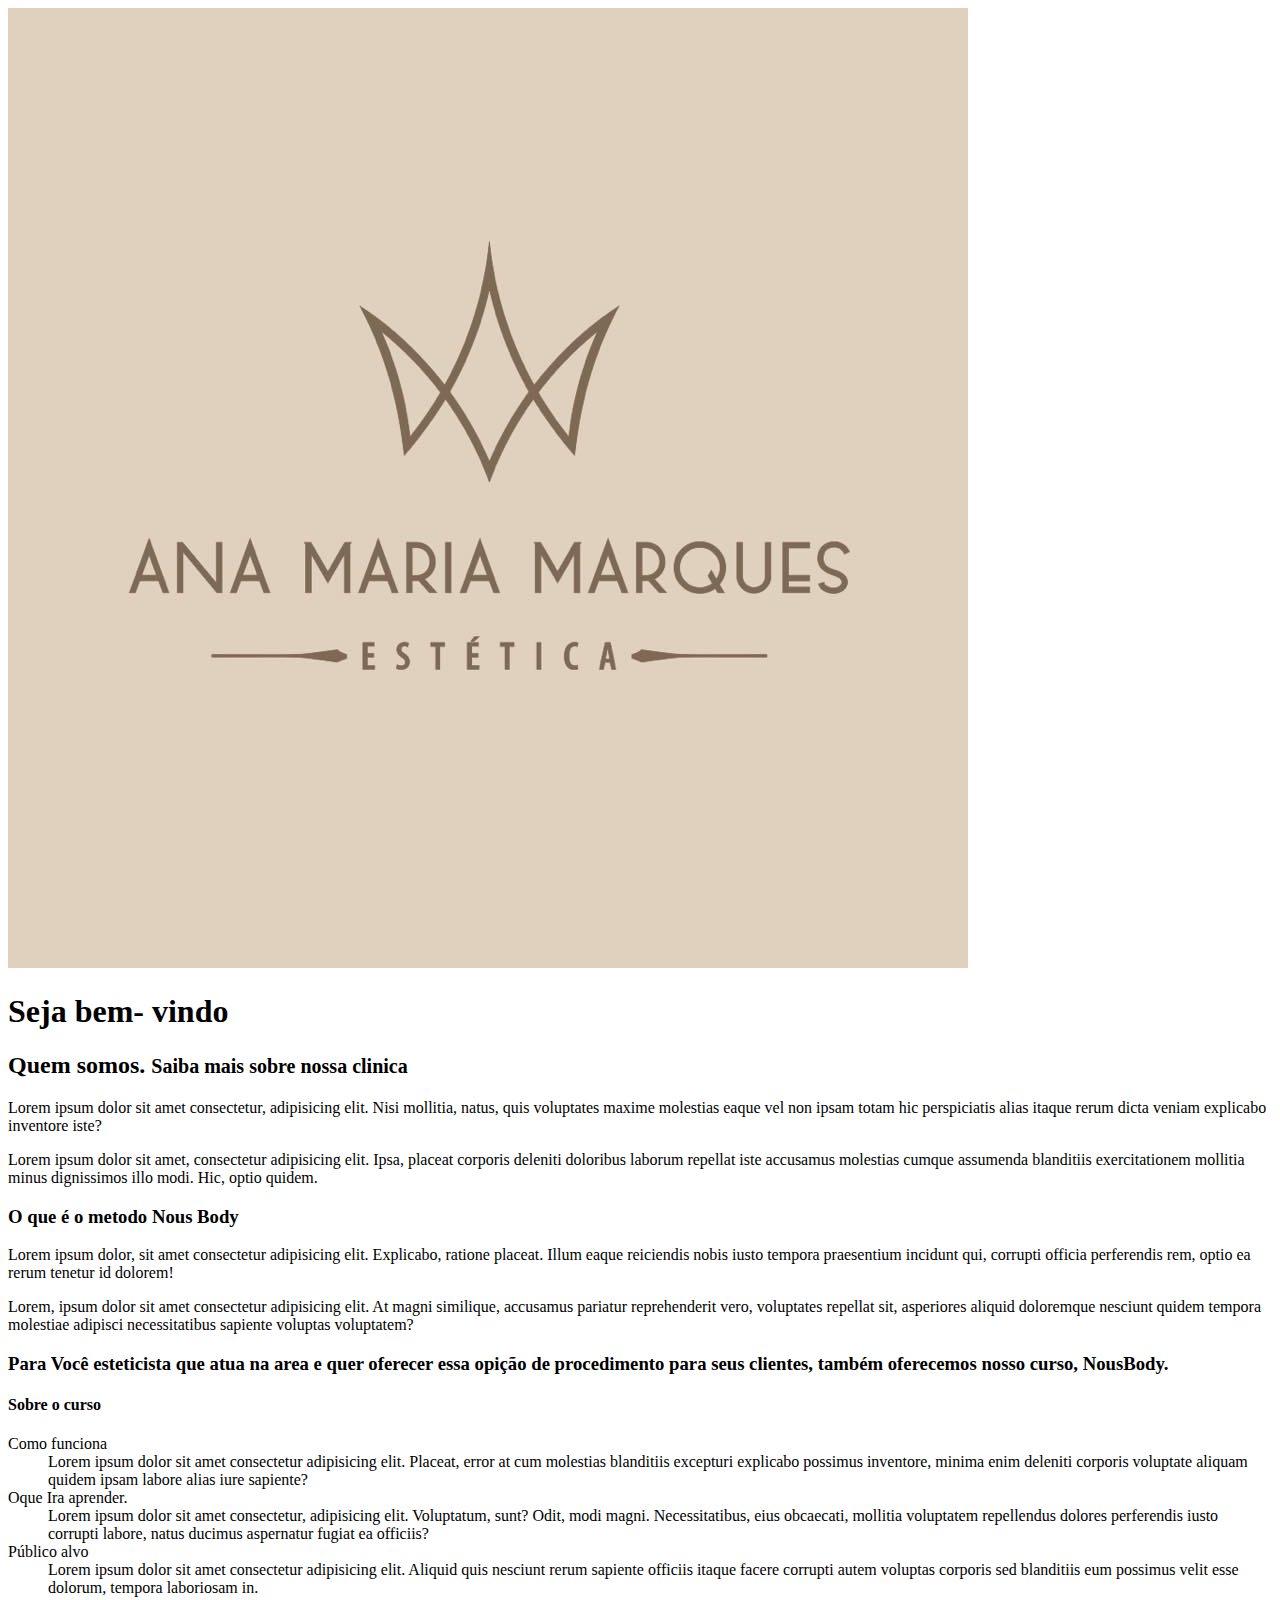
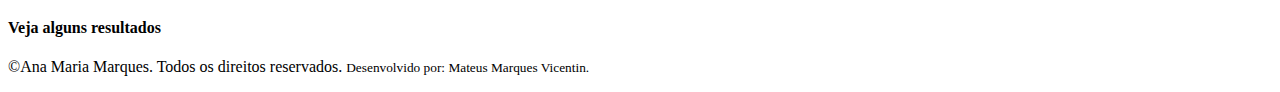
==== ana/imagens/index.html @ 9339e824 "iniciando projeto com estrutura Html Ana" ====
<!DOCTYPE html>
<html lang="en">
<head>
    <meta charset="UTF-8">
    <meta http-equiv="X-UA-Compatible" content="IE=edge">
    <meta name="viewport" content="width=device-width, initial-scale=1.0">
<!---Stylus-->
    <link rel="stylesheet" href="text/css" href="/Curso-font-end/css/reset-meyer.css">
    <link rel="stylesheet" href="text/css" href="../ccsana/stylus2.css"> 
    

    <!--Icone-->
  <link rel="shortcut icon" href="../imagens/icone.ico"> 

    <title>Ana Maria Marques- Estética </title>

  </head>
        <body>

    <header>
        <img src="../imagens/fundoana.jpg" alt="AnaMarques">
    </header>
  
      <section>
   <nav>


    </nav>
   
        <article>
         <h1>Seja bem- vindo  </h1>
         <h2> Quem somos. <small>Saiba mais sobre nossa clinica</small></h2>

         <p>Lorem ipsum dolor sit amet consectetur, adipisicing elit. Nisi mollitia, natus, quis voluptates maxime molestias eaque vel non ipsam totam hic perspiciatis alias itaque rerum dicta veniam explicabo inventore iste?</p>

         <p>Lorem ipsum dolor sit amet, consectetur adipisicing elit. Ipsa, placeat corporis deleniti doloribus laborum repellat iste accusamus molestias cumque assumenda blanditiis exercitationem mollitia minus dignissimos illo modi. Hic, optio quidem.</p>

         <h3>O que é o metodo Nous Body</h3>
           
         <p>Lorem ipsum dolor, sit amet consectetur adipisicing elit. Explicabo, ratione placeat. Illum eaque reiciendis nobis iusto tempora praesentium incidunt qui, corrupti officia perferendis rem, optio ea rerum tenetur id dolorem!</p>
         <p>Lorem, ipsum dolor sit amet consectetur adipisicing elit. At magni similique, accusamus pariatur reprehenderit vero, voluptates repellat sit, asperiores aliquid doloremque nesciunt quidem tempora molestiae adipisci necessitatibus sapiente voluptas voluptatem?</p>

          <h3>Para Você esteticista que atua na area e quer oferecer essa opição de procedimento para seus clientes, também oferecemos nosso curso, NousBody.</h3>
          <h4>Sobre o curso</h4>
            
            <dl>
              <dt>Como funciona</dt>
              <dd>Lorem ipsum dolor sit amet consectetur adipisicing elit. Placeat, error at cum molestias blanditiis excepturi explicabo possimus inventore, minima enim deleniti corporis voluptate aliquam quidem ipsam labore alias iure sapiente?</dd>
            
                <dt>Oque Ira aprender.</dt>
                <dd>Lorem ipsum dolor sit amet consectetur, adipisicing elit. Voluptatum, sunt? Odit, modi magni. Necessitatibus, eius obcaecati, mollitia voluptatem repellendus dolores perferendis iusto corrupti labore, natus ducimus aspernatur fugiat ea officiis?</dd>

              <dt>Público alvo</dt>
              <dd>Lorem ipsum dolor sit amet consectetur adipisicing elit. Aliquid quis nesciunt rerum sapiente officiis itaque facere corrupti autem voluptas corporis sed blanditiis eum possimus velit esse dolorum, tempora laboriosam in.</dd>

              <h4>Veja alguns resultados</h4>
            


        </dl>
         </article>
       </section>

      <footer>
        <p>&copy;Ana Maria Marques. Todos os direitos reservados.
            <small>Desenvolvido por: Mateus Marques Vicentin.</small>
        </p>
        
    </footer>
</body>
</html>
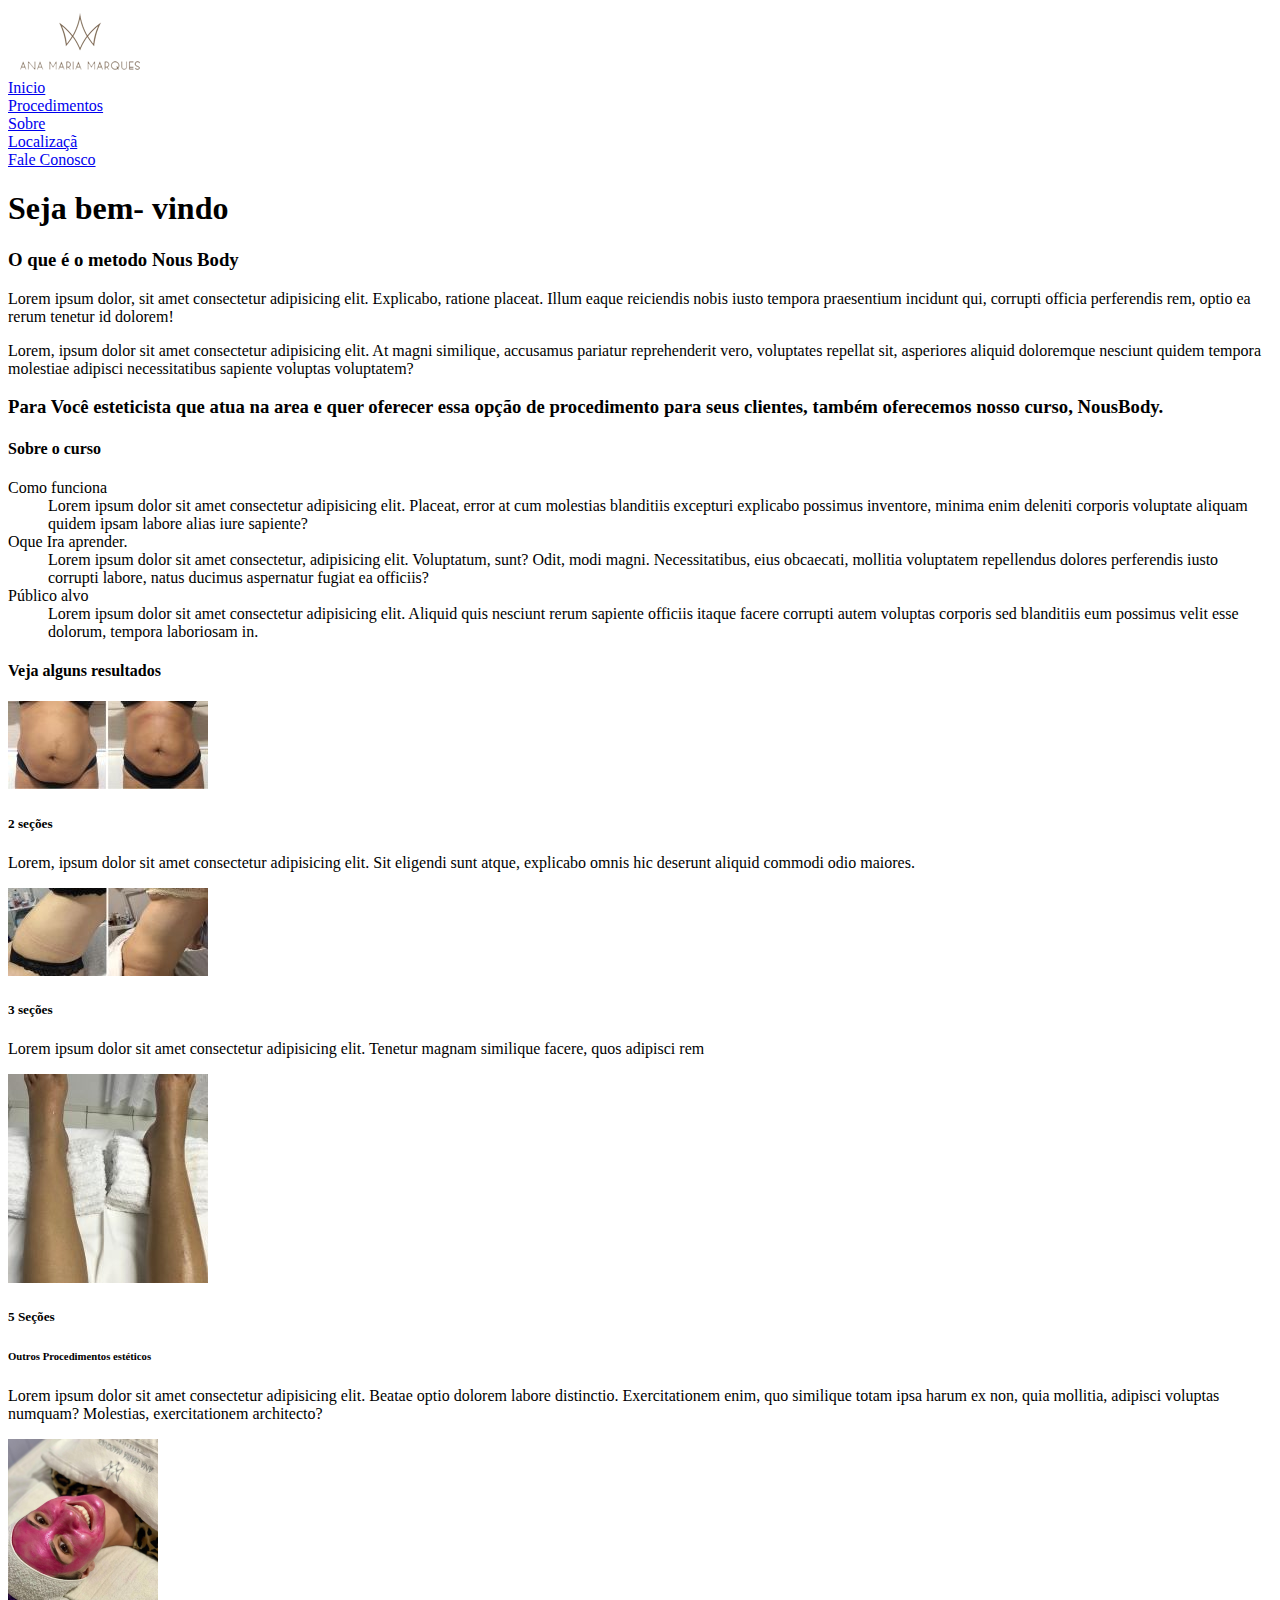
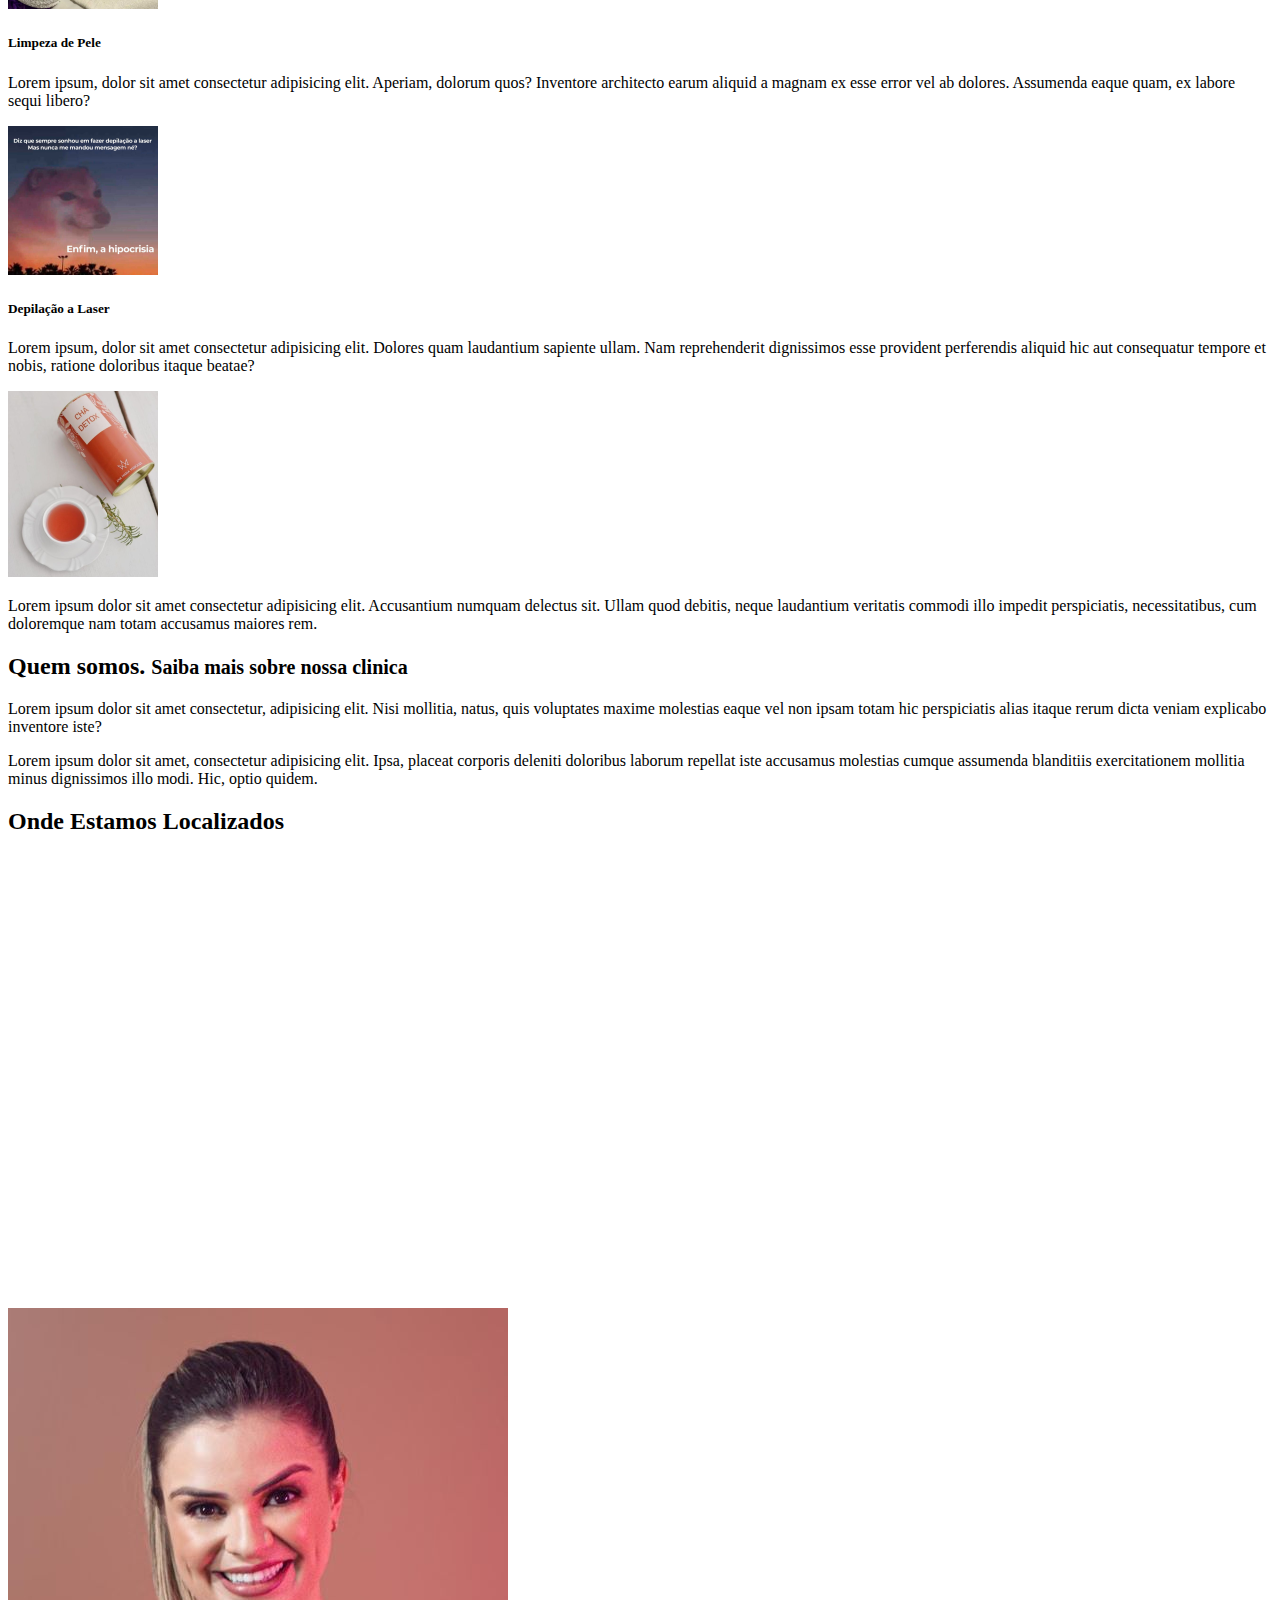
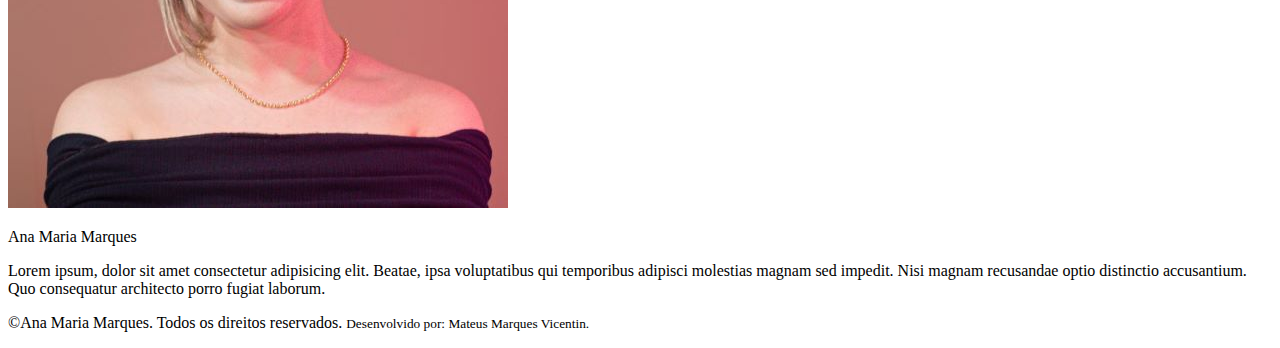
==== commit 1baa4a5d: "esboco do corpo html" ====
--- a/ana/imagens/index.html
+++ b/ana/imagens/index.html
@@ -12,13 +12,29 @@
     <!--Icone-->
   <link rel="shortcut icon" href="../imagens/icone.ico"> 
 
+
     <title>Ana Maria Marques- Estética </title>
 
   </head>
         <body>
 
     <header>
-        <img src="../imagens/fundoana.jpg" alt="AnaMarques">
+      <div class="cabecalho">
+        <img src="../imagens/semfundo4.png" alt="logo">
+        <div class="menucabecalho">
+          <li><a onclick="menuclose()" href="#home">Inicio</a></li>
+          <li><a onclick="MenuClose()" href= "#procedimentos">Procedimentos</a></li>
+          <li><a onclick="MenuClose()" href="#sobre">Sobre</a></li>
+          <li><a onclick= "menuclose()" href="#localizacao">Localizaçã</a></li>
+
+        </ul>
+        <a onclick="menuClose()" class="button" href="#contato">Fale Conosco</a>
+        <ul class="linkcontato">
+        
+        </div>
+      
+      
+      </div>
     </header>
   
       <section>
@@ -29,18 +45,14 @@
    
         <article>
          <h1>Seja bem- vindo  </h1>
-         <h2> Quem somos. <small>Saiba mais sobre nossa clinica</small></h2>
-
-         <p>Lorem ipsum dolor sit amet consectetur, adipisicing elit. Nisi mollitia, natus, quis voluptates maxime molestias eaque vel non ipsam totam hic perspiciatis alias itaque rerum dicta veniam explicabo inventore iste?</p>
-
-         <p>Lorem ipsum dolor sit amet, consectetur adipisicing elit. Ipsa, placeat corporis deleniti doloribus laborum repellat iste accusamus molestias cumque assumenda blanditiis exercitationem mollitia minus dignissimos illo modi. Hic, optio quidem.</p>
+        
 
          <h3>O que é o metodo Nous Body</h3>
            
          <p>Lorem ipsum dolor, sit amet consectetur adipisicing elit. Explicabo, ratione placeat. Illum eaque reiciendis nobis iusto tempora praesentium incidunt qui, corrupti officia perferendis rem, optio ea rerum tenetur id dolorem!</p>
          <p>Lorem, ipsum dolor sit amet consectetur adipisicing elit. At magni similique, accusamus pariatur reprehenderit vero, voluptates repellat sit, asperiores aliquid doloremque nesciunt quidem tempora molestiae adipisci necessitatibus sapiente voluptas voluptatem?</p>
 
-          <h3>Para Você esteticista que atua na area e quer oferecer essa opição de procedimento para seus clientes, também oferecemos nosso curso, NousBody.</h3>
+          <h3>Para Você esteticista que atua na area e quer oferecer essa opção de procedimento para seus clientes, também oferecemos nosso curso, NousBody.</h3>
           <h4>Sobre o curso</h4>
             
             <dl>
@@ -52,16 +64,74 @@
 
               <dt>Público alvo</dt>
               <dd>Lorem ipsum dolor sit amet consectetur adipisicing elit. Aliquid quis nesciunt rerum sapiente officiis itaque facere corrupti autem voluptas corporis sed blanditiis eum possimus velit esse dolorum, tempora laboriosam in.</dd>
-
+ </dl>
+ <section class="result">
               <h4>Veja alguns resultados</h4>
             
+              <div class="resultados">  
+                <img src="../imagens/barriga1.jpg">
+                <h5>2 seções</h5>
+                <p>Lorem, ipsum dolor sit amet consectetur adipisicing elit. Sit eligendi sunt atque, explicabo omnis hic deserunt aliquid commodi odio maiores.</p>
+              </div>
+              <div class="resultados">
+                <img src="../imagens/lateral2.jpg">
+                <h5>3 seções</h5>
+                <P>Lorem ipsum dolor sit amet consectetur adipisicing elit. Tenetur magnam similique facere, quos adipisci rem</P>
+              </div>
+              <div>
+                <img src="../imagens/perna.jpg">
+                <h5>5 Seções</h5>
+              </div>
+</section>
+
+<section class="proced">
+              <h6> Outros Procedimentos estéticos </h6>
+          <p>Lorem ipsum dolor sit amet consectetur adipisicing elit. Beatae optio dolorem labore distinctio. Exercitationem enim, quo similique totam ipsa harum ex non, quia mollitia, adipisci voluptas numquam? Molestias, exercitationem architecto?</p>
+
+          <div class="procedimentos">
+           <img src="../imagens/limpezapele.png">
+            <h5> Limpeza de Pele</h5>
+            <p>Lorem ipsum, dolor sit amet consectetur adipisicing elit. Aperiam, dolorum quos? Inventore architecto earum aliquid a magnam ex esse error vel ab dolores. Assumenda eaque quam, ex labore sequi libero?</p>         
+          </div>
+          
+          <div class="procedimentos">
+              <img src="../imagens/perrolaser.png">
+              <h5>Depilação a Laser</h5>
+              <p>Lorem ipsum, dolor sit amet consectetur adipisicing elit. Dolores quam laudantium sapiente ullam. Nam reprehenderit dignissimos esse provident perferendis aliquid hic aut consequatur tempore et nobis, ratione doloribus itaque beatae?</p>
+            </div>
+
+          <div class="procedimentos">
+            <img src="../imagens/cha.png">
+            <p>Lorem ipsum dolor sit amet consectetur adipisicing elit. Accusantium numquam delectus sit. Ullam quod debitis, neque laudantium veritatis commodi illo impedit perspiciatis, necessitatibus, cum doloremque nam totam accusamus maiores rem.</p>
+
+          </div>
+
+</section>
+
+ <h2> Quem somos. <small>Saiba mais sobre nossa clinica</small></h2>
+
+         <p>Lorem ipsum dolor sit amet consectetur, adipisicing elit. Nisi mollitia, natus, quis voluptates maxime molestias eaque vel non ipsam totam hic perspiciatis alias itaque rerum dicta veniam explicabo inventore iste?</p>
+
+         <p>Lorem ipsum dolor sit amet, consectetur adipisicing elit. Ipsa, placeat corporis deleniti doloribus laborum repellat iste accusamus molestias cumque assumenda blanditiis exercitationem mollitia minus dignissimos illo modi. Hic, optio quidem.</p>
+
+        <div class="localiza">
+         <h2>Onde Estamos Localizados</h2>
+         <iframe src="https://www.google.com/maps/embed?pb=!1m18!1m12!1m3!1d3661.4536949546964!2d-53.368657699486995!3d-23.407972667421717!2m3!1f0!2f0!3f0!3m2!1i1024!2i768!4f13.1!3m3!1m2!1s0x948d21b8f804ac89%3A0x614aa2312183995d!2sAna%20Maria%20Marques%20-%20Est%C3%A9tica!5e0!3m2!1spt-BR!2sbr!4v1654202104122!5m2!1spt-BR!2sbr" width="600" height="450" style="border:0;" allowfullscreen="" loading="lazy" referrerpolicy="no-referrer-when-downgrade"></iframe>
+
+</div>
+        <div class="me">
+            <img src="../imagens/Fotoa.jpg">
+            <footer class="foto"><p>Ana Maria Marques</p></footer>
+            <p>Lorem ipsum, dolor sit amet consectetur adipisicing elit. Beatae, ipsa voluptatibus qui temporibus adipisci molestias magnam sed impedit. Nisi magnam recusandae optio distinctio accusantium. Quo consequatur architecto porro fugiat laborum.</p>
+
+        </div>
 
 
-        </dl>
          </article>
        </section>
 
       <footer>
+
         <p>&copy;Ana Maria Marques. Todos os direitos reservados.
             <small>Desenvolvido por: Mateus Marques Vicentin.</small>
         </p>
